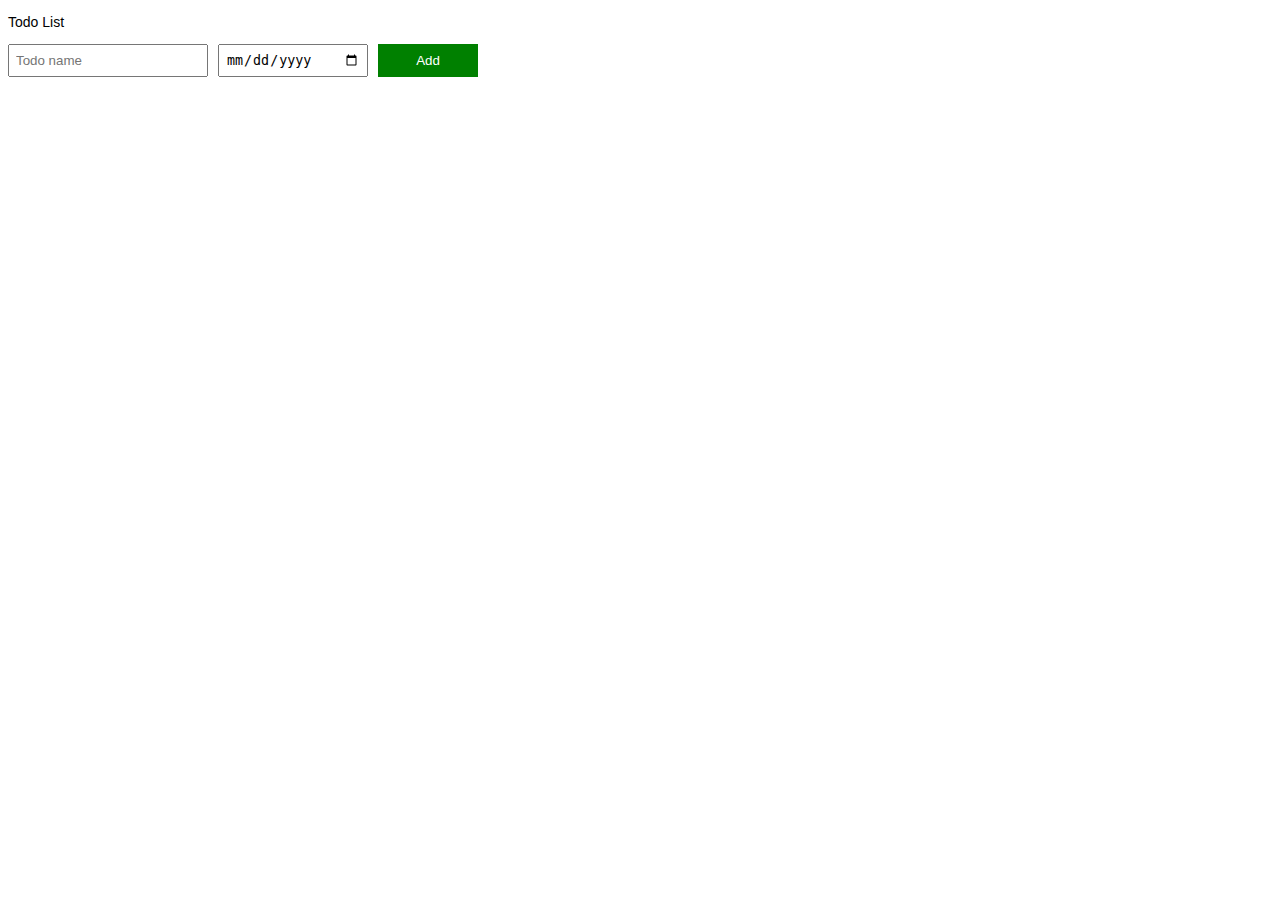
==== To_do_list/to_do_list.html @ 63100ca3 "Add files via upload" ====
<!DOCTYPE html>
<head>
  <title>TO DO LIST</title>
<link rel="stylesheet" href="to-do-list.css">
</head>
<body>
  <p>Todo List  </p>
  <div class="style" >
  <input class="text_box" placeholder="Todo name">
  <input  class="date" type="date" >

  <button class="add_button" onclick="
  todolist();
  ">Add</button>
  </div>

  <div class="list"></div>
  <script src="to_do_list.js"> </script>
</body>
</html>
---- To_do_list/to-do-list.css ----
body{
  font-family: arial;
  font-size: 14px;
}
.style{
  display: grid;
  grid-template-columns: 200px 150px 100px;
  column-gap: 10px;

}
.text_box,.date,.add_button{
  padding:6px
}
.add_button{
  color: white;
  background-color: green;
  padding: 8px 20px;
  border: none;
  cursor: pointer;
}
.list{
  display: grid;
  grid-template-columns: 200px 150px 100px;
  margin-top:10px;
  column-gap: 10px;
  row-gap: 10px;
  align-items: center;
}
.del{
  color:white;
  background-color: rgb(128, 3, 3);
  padding: 8px 20px;
  border: none;
  cursor: pointer;
}
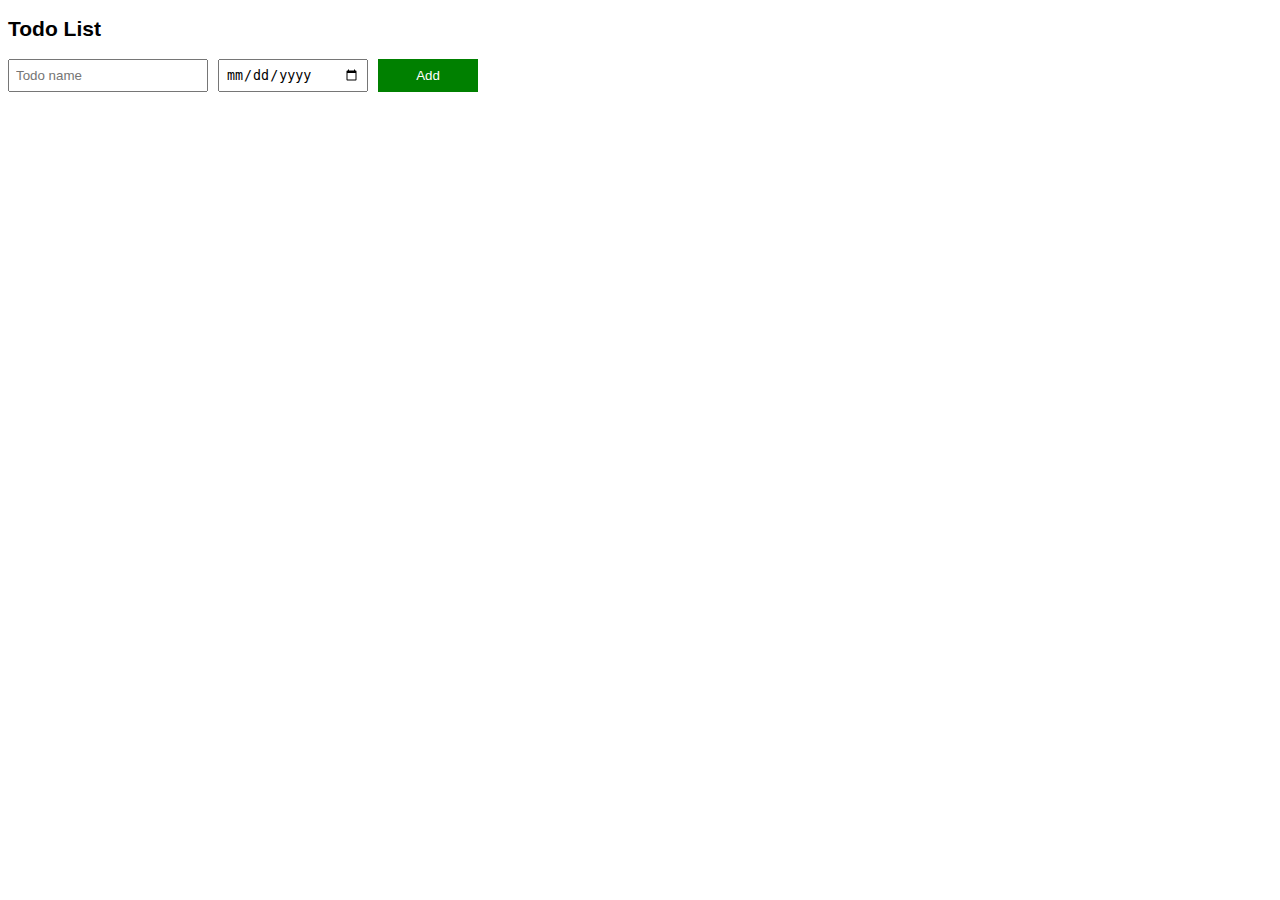
==== commit 50542a15: "Update to_do_list.html" ====
--- a/To_do_list/to_do_list.html
+++ b/To_do_list/to_do_list.html
@@ -4,7 +4,7 @@
 <link rel="stylesheet" href="to-do-list.css">
 </head>
 <body>
-  <p>Todo List  </p>
+  <h2>Todo List  </h2>
   <div class="style" >
   <input class="text_box" placeholder="Todo name">
   <input  class="date" type="date" >
@@ -17,4 +17,4 @@
   <div class="list"></div>
   <script src="to_do_list.js"> </script>
 </body>
-</html>+</html>
